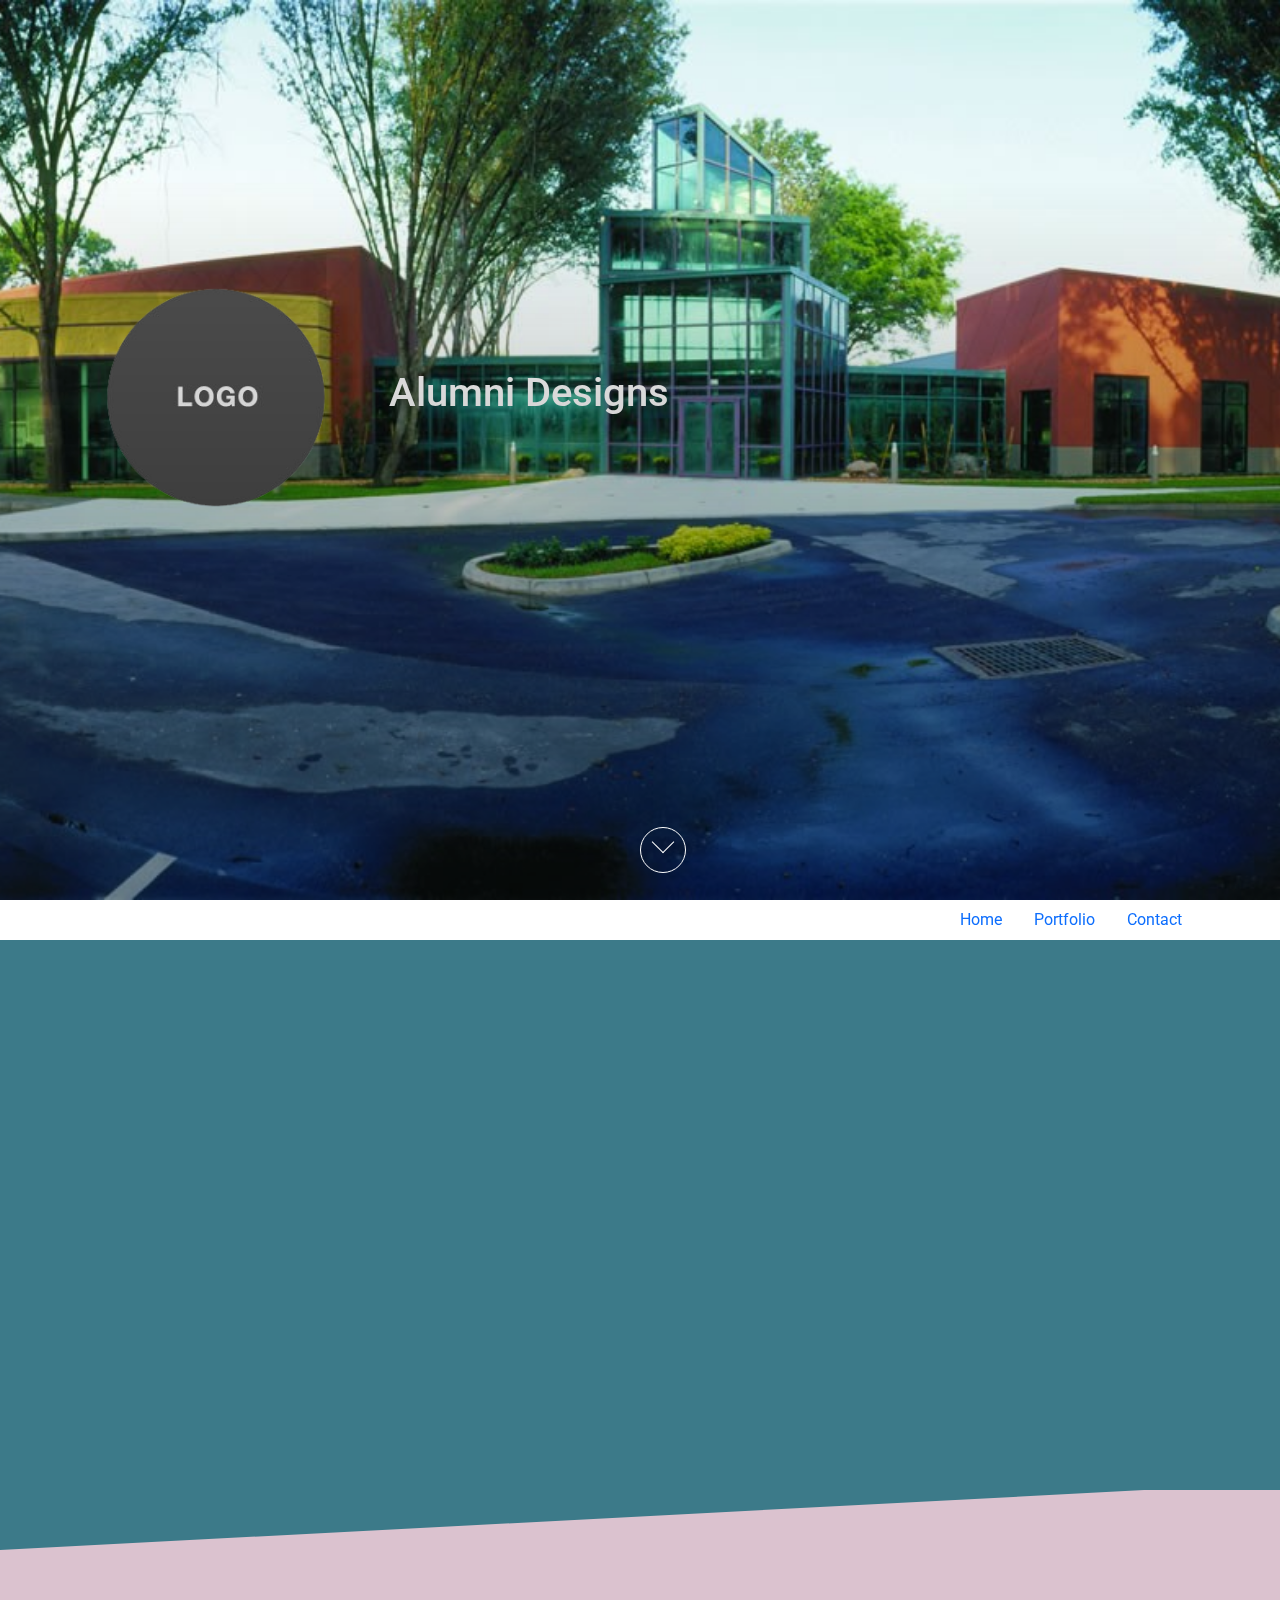
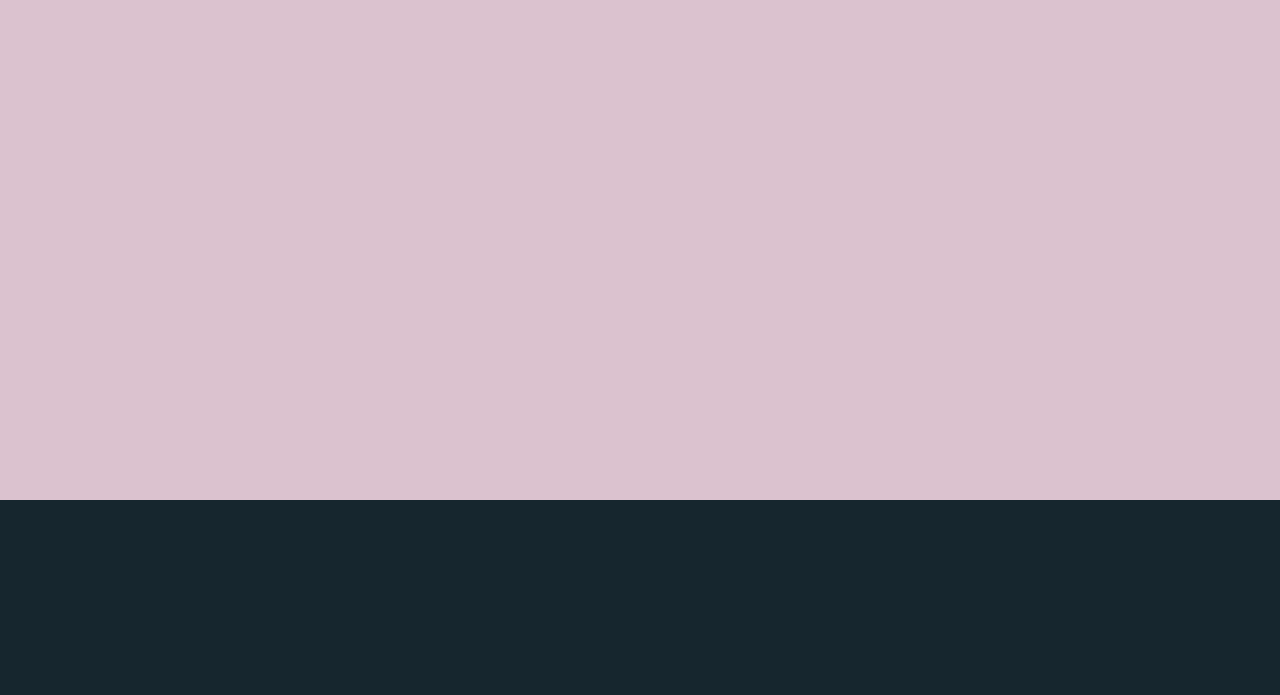
==== index.html @ c7a6246a "landing page image commit" ====
<!DOCTYPE html>
<html lang="en" dir="ltr">
  <head>
    <meta charset="utf-8">
    <meta name="viewport" content="width=device-width, initial-scale=1.0">
    <title>Alumni Designs</title>
    <!--Bootstrap-->
    <link rel="stylesheet" href="myassets/bootstrap/css/bootstrap.css">
    <script src="myassets/bootstrap/js/bootstrap.js" type="text/javascript"></script>
    <!--AOSJS-->
    <link rel="stylesheet" href="myassets/aos-master/dist/aos.css">
    <script type="text/javascript" src="myassets/aos-master/dist/aos.js"></script>
    <!--Font Awesome CDN-->
    <link rel="stylesheet" href="https://cdnjs.cloudflare.com/ajax/libs/font-awesome/5.15.4/css/all.min.css">
    <!--Jquery-->
    <script type="text/javascript" src="myassets/js/jquery-3.6.0.js"></script>
    <!--Roboto Font (Google)-->
    <link rel="preconnect" href="https://fonts.googleapis.com">
    <link rel="preconnect" href="https://fonts.gstatic.com" crossorigin>
    <link href="https://fonts.googleapis.com/css2?family=Roboto&display=swap" rel="stylesheet">
    <!--Personal Stylesheet-->
    <link rel="stylesheet" href="myassets/css/alum.css">
  </head>
  <body>

    <!--landingPage Top Section-->
    <section id="topsec" class="scrolldemo">
      <div data-aos="zoom-in-right" id="top-title" class="row align-items-center justify-items-center">
        <img class="col-sm-6" src="myassets/media/placeholder1.png" alt="">
        <h1 class="col-sm-6">Alumni Designs</h1>
      </div>
        <a id="scrollbtn1" href="#topnavbar"><!--<span class="far fa-arrow-alt-circle-down fa-2x"></span>--><span></span></a>
    </section>
    <!--landingPage Top Section END-->

    <div id="topnavbarcontainer" class="container">
      <!--Top Level Navigation-->
      <nav id="topnavbar" class="nav justify-content-end">
        <a class="nav-link" href="#">Home</a>
        <a class="nav-link" href="#">Portfolio</a>
        <a class="nav-link" href="#">Contact</a>
      </nav>
    </div>


    <!--Slanted Sections-->
    <div id="slantseccontainer" class="container-fluid">


        <section id="slantedsec1" class="row gx-0 align-items-center">
            <div data-aos="fade-in-right" id="aboutcol1" class="col-sm-7 p-4">
              <p>INSERT ABOUT ME POST CONTENT HERE Lorem ipsum dolor sit amet, consectetur adipisicing elit, sed do eiusmod tempor incididunt ut labore et dolore magna aliqua. Ut enim ad minim veniam, quis nostrud exercitation ullamco laboris nisi ut aliquip ex ea commodo consequat. Duis aute irure dolor in reprehenderit in voluptate velit esse cillum dolore eu fugiat nulla pariatur. Excepteur sint occaecat cupidatat non proident, sunt in culpa qui officia deserunt mollit anim id est laborum.</p>
              <div data-aos-duration="1500" data-aos="fade-in-right" class="accentlineleft"></div>
            </div>
            <div class="vl col-sm-1"></div>
            <div data-aos="fade-in-right" id="aboutcol2" class="col-sm-4">
              <h1>About Me</h1>
              <small>Insert about post title hook here</small>
              <div data-aos-duration="1500" data-aos="zoom-in" class="accentlinecenter"></div>
            </div>
        </section>

        <section id="slantedsec2" class="row g-0 align-items-center">
          <div data-aos="fade-in-right" id="skillscol1" class="col-sm-4">
            <h1>Skills</h1>
            <!--<span class="fas fa-arrow-alt-from-left"></span>-->
            <small>Place the skills post title hook here</small>
            <div data-aos-duration="1500" data-aos="zoom-in" class="accentlinecenter"></div>
          </div>
          <div data-aos="fade-in-right" id="skillscol2" class="col-sm-8">
            <ul>
              <li>Skill list/bars go here</li>
              <li>Probably through use of a wp plugin</li>
              <li>list item 3</li>
              <li>list item 4</li>
            </ul>
            <div data-aos-duration="1500" data-aos="fade-in-right" class="accentlineleft"></div>
          </div>
        </section>

    </div>


    <!--Vertical Tabs for Skills Area--><!--
    <div class="d-flex align-items-start">
      <div class="nav flex-column nav-pills me-3" id="v-pills-tab" role="tablist" aria-orientation="vertical">
        <button class="nav-link active" id="v-pills-home-tab" data-bs-toggle="pill" data-bs-target="#v-pills-home" type="button" role="tab" aria-controls="v-pills-home" aria-selected="true">Home</button>
        <button class="nav-link" id="v-pills-profile-tab" data-bs-toggle="pill" data-bs-target="#v-pills-profile" type="button" role="tab" aria-controls="v-pills-profile" aria-selected="false">Profile</button>
        <button class="nav-link" id="v-pills-messages-tab" data-bs-toggle="pill" data-bs-target="#v-pills-messages" type="button" role="tab" aria-controls="v-pills-messages" aria-selected="false">Messages</button>
        <button class="nav-link" id="v-pills-settings-tab" data-bs-toggle="pill" data-bs-target="#v-pills-settings" type="button" role="tab" aria-controls="v-pills-settings" aria-selected="false">Settings</button>
      </div>
      <div class="tab-content" id="v-pills-tabContent">
        <div class="tab-pane fade show active" id="v-pills-home" role="tabpanel" aria-labelledby="v-pills-home-tab">...</div>
        <div class="tab-pane fade" id="v-pills-profile" role="tabpanel" aria-labelledby="v-pills-profile-tab">...</div>
        <div class="tab-pane fade" id="v-pills-messages" role="tabpanel" aria-labelledby="v-pills-messages-tab">...</div>
        <div class="tab-pane fade" id="v-pills-settings" role="tabpanel" aria-labelledby="v-pills-settings-tab">...</div>
      </div>
    </div>-->














    <footer class="container-fluid">
      <div class="container">
        <div class="row">
            <div data-aos="flip-down" class="col-sm-3 mt-3">
              <div class="card">
                <div class="card-header">Tester</div>
                <div class="card-body">
                  <ul>
                    <li>hello</li>
                    <li>test</li>
                    <li>tester</li>
                  </ul>
                </div>
              </div>
            </div>
            <div class="col-sm-3 mt-3">
              <div data-aos="flip-up" class="card">
                <div class="card-header">Tester</div>
                <div class="card-body">
                  <ul>
                    <li>hello</li>
                    <li>test</li>
                    <li>tester</li>
                  </ul>
                </div>
              </div>
            </div>
            <div class="col-sm-3 mt-3">
              <div data-aos="flip-down" class="card">
                <div class="card-header">Tester</div>
                <div class="card-body">
                  <ul>
                    <li>hello</li>
                    <li>test</li>
                    <li>tester</li>
                  </ul>
                </div>
              </div>
            </div>
            <div class="col-sm-3 mt-3 mb-3">
              <div data-aos="flip-up" class="card">
                <div class="card-header">Tester</div>
                <div class="card-body">
                  <ul>
                    <li>hello</li>
                    <li>test</li>
                    <li>tester</li>
                  </ul>
                </div>
              </div>
            </div>
        </div>
      </div>
    </footer>


    <script type="text/javascript" src="myassets/js/alum.js"></script>
  </body>
</html>
---- myassets/css/alum.css ----
/*************************************************
*****************general css**********************
*************************************************/
@import url('https://fonts.googleapis.com/css2?family=Roboto&display=swap');

*{
  margin: 0;
  padding: 0;
}

html, body{
  margin: 0;
  height: 100%;
  min-width: 100%;
  font-family: 'Roboto', sans-serif;
}



/*************************************************
***************Top Landing Section css************
*************************************************/
#topsec{
  position: relative;
  width: 100vw;
  height: 100vh;
  background-image: url("../media/firstlandingbanner1.jpg");
  background-position: center;
  background-size: cover;
  background-repeat: no-repeat;
  background-color: #760355;
  color: #FFF;
}

#topsec::after{
  position: absolute;
  bottom: 0;
  left: 0;
  content: '';
  width: 100%;
  height: 80%;
  background: -webkit-linear-gradient(top,rgba(0,0,0,0) 0,rgba(0,0,0,.4) 80%,rgba(0,0,0,.4) 100%);
  background: linear-gradient(to bottom,rgba(0,0,0,0) 0,rgba(0,0,0,.4) 80%,rgba(0,0,0,.4) 100%);
}

#topnavbarcontainer{
  position: relative;
}

#topnavbar{
  /*position: absolute;
  bottom: 0;
  right: 0;*/
  position: sticky;
  position: -webkit-sticky; /* Safari */
  top: 0;
}

/*#topsec a span{
  position: absolute;
  bottom: 5%;
  left: 50%;
  color: lime;
}*/

#topsec a span{
  position: absolute;
  bottom: 3%;
  left: 50%;
  width: 46px;
  height: 46px;
  z-index: 2;
  /*margin-left: -23px;*/
  border: 1px solid #fff;
  border-radius: 100%;
  box-sizing: border-box;
}

#topsec a span::after{
  position: absolute;
  bottom: 50%;
  left: 50%;
  content: '';
  width: 16px;
  height: 16px;
  z-index: 2;
  margin: -12px 0 0 -8px;
  border-left: 1px solid #fff;
  border-bottom: 1px solid #fff;
  -webkit-transform: rotate(-45deg);
  transform: rotate(-45deg);
  box-sizing: border-box;
}

#top-title{
  position: absolute;
  top: 30%;
  left: 5%;
}

/*#topsecnav a span:hover{
  cursor: pointer;
}*/



/*************************************************
************Slanted Section 1 Homepage************
*************************************************/

.accentlinecenter{
  width: 30px;
  height: 2px;
  background-color: #fff;
  margin-left: auto;
  margin-right: auto;
  margin-top: 5px;
  border-radius: 20px;
}

.accentlineleft{
  width: 120px;
  height: 2px;
  background-color: #fff;
  margin-right: auto;
  margin-top: 5px;
  border-radius: 20px;
}

#slantseccontainer{
  padding: 0px;
}

#slantedsec1{
      position: relative;
      width: 100%;
      height: 550px;
      background-color: #3C7A89;
      /*background: #9FA2B2;*/
      box-sizing: border-box;
      padding: 30px;
      color: #fff;
      margin-bottom: 60px;
}

#slantedsec1::after{
      position: absolute;
      width: 100%;
      height: 100%;
      content: '';
      background: inherit;
      z-index: -1;
      top: 0;
      right: 0;
      bottom: 0;
      left: 0;
      transform-origin: top right;
      transform: skewY(-3deg);
}

#aboutcol2{
  text-align: center;
}


/*
#skillscol1::after{
  position: absolute;
  z-index: 2;
  background-color: #fff;
  min-height: 80%;
  width: 3px;
  content: '';
}*/

.vl{
  border-right: 2px solid #fff;
}

/*************************************************
************Slanted Section 2 Homepage************
*************************************************/

#slantedsec2{
      position: relative;
      width: 100%;
      height: 550px;
      background: #DBC2CF;
      box-sizing: border-box;
      padding: 30px;
      color: #fff;
      /*margin-bottom: 100px;*/
}

#slantedsec2::before{
      position: absolute;
      width: 100%;
      height: 100%;
      content: '';
      background: inherit;
      z-index: -1;
      top: 0;
      right: 0;
      bottom: 0;
      left: 0;
      transform-origin: bottom left;
      transform: skewY(-3deg);
}

#skillscol1{
  text-align: center;
}




/*************************************************
***************FOOTER STYLINGS********************
*************************************************/

footer{
  width: 100%;
  height: auto;
  background-color: #16262e;
}
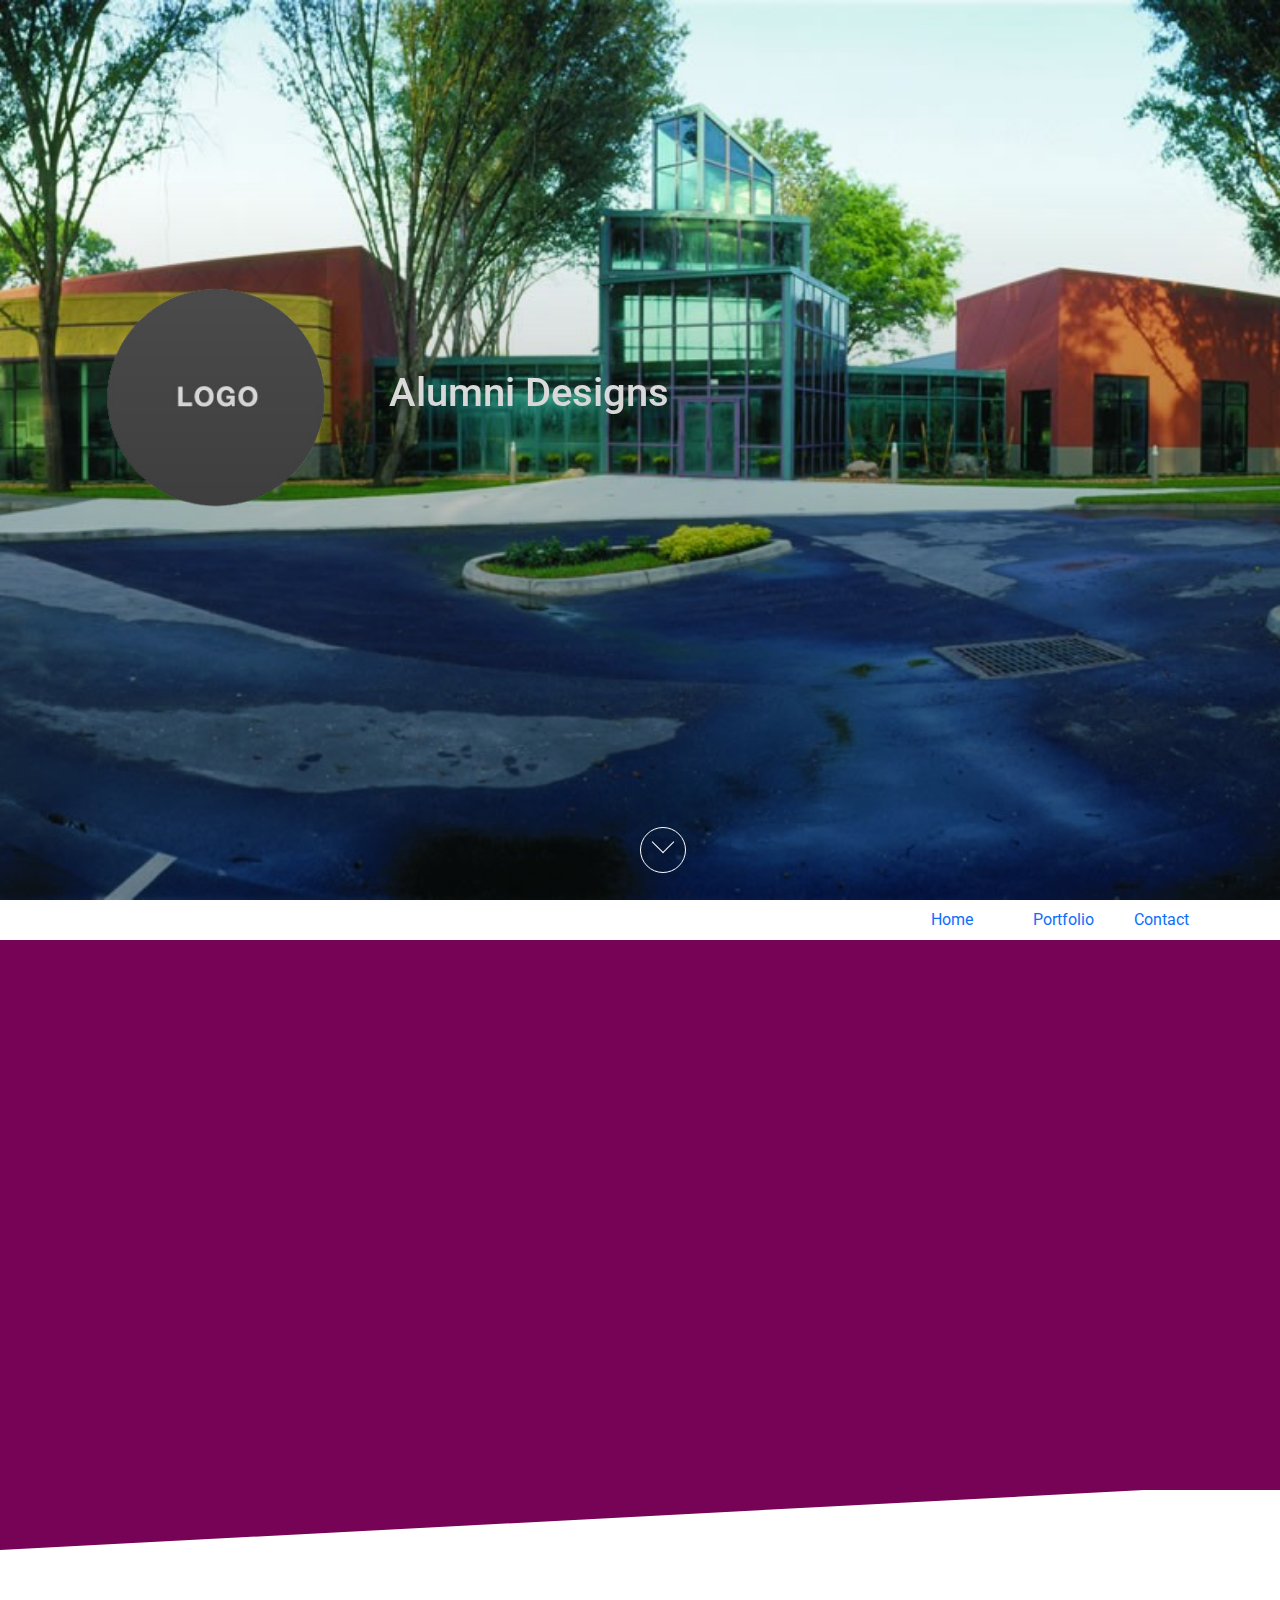
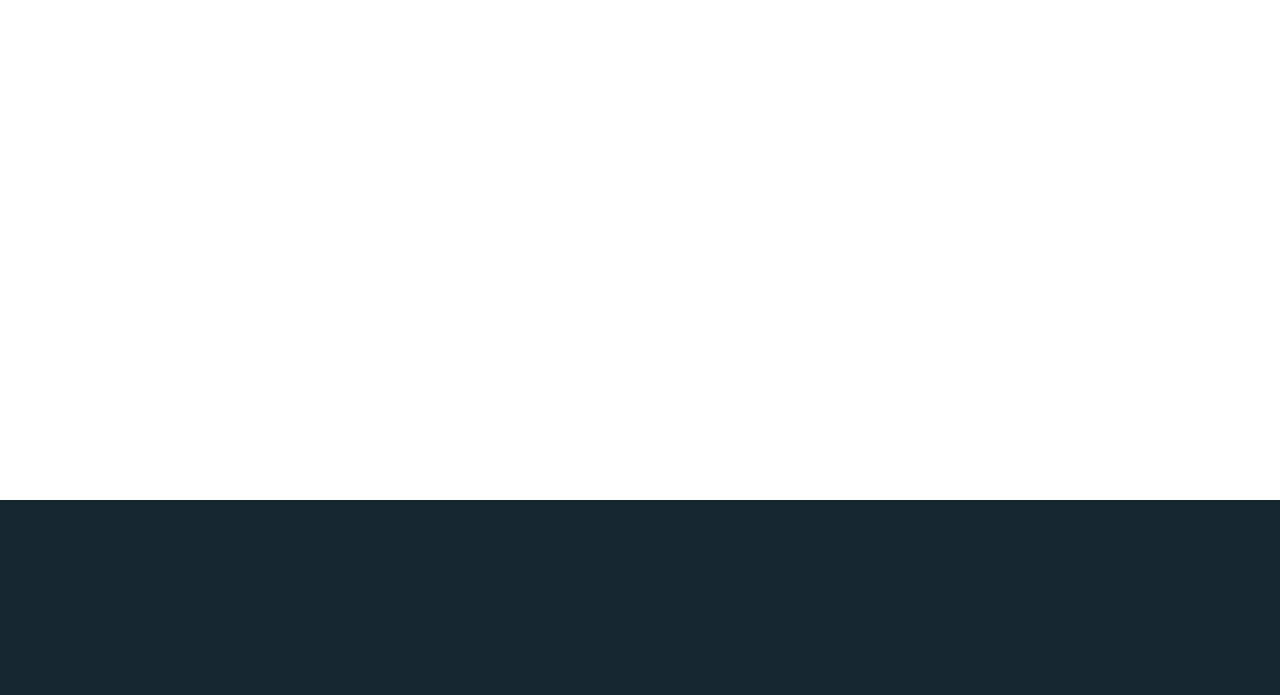
==== commit 4e81fde3: "accent line fixes commit" ====
--- a/index.html
+++ b/index.html
@@ -23,6 +23,8 @@
   </head>
   <body>
 
+    <!--homepagesection start-->
+    <section id="homepage">
     <!--landingPage Top Section-->
     <section id="topsec" class="scrolldemo">
       <div data-aos="zoom-in-right" id="top-title" class="row align-items-center justify-items-center">
@@ -33,12 +35,12 @@
     </section>
     <!--landingPage Top Section END-->
 
-    <div id="topnavbarcontainer" class="container">
+    <div id="topnavbarcontainer" class="container-fluid">
       <!--Top Level Navigation-->
-      <nav id="topnavbar" class="nav justify-content-end">
-        <a class="nav-link" href="#">Home</a>
-        <a class="nav-link" href="#">Portfolio</a>
-        <a class="nav-link" href="#">Contact</a>
+      <nav id="topnavbar" class="nav justify-content-end row me-md-5">
+        <a class="nav-link col-1" href="#">Home</a>
+        <a class="nav-link col-1" href="#">Portfolio</a>
+        <a class="nav-link col-1" href="#">Contact</a>
       </nav>
     </div>
 
@@ -50,7 +52,7 @@
         <section id="slantedsec1" class="row gx-0 align-items-center">
             <div data-aos="fade-in-right" id="aboutcol1" class="col-sm-7 p-4">
               <p>INSERT ABOUT ME POST CONTENT HERE Lorem ipsum dolor sit amet, consectetur adipisicing elit, sed do eiusmod tempor incididunt ut labore et dolore magna aliqua. Ut enim ad minim veniam, quis nostrud exercitation ullamco laboris nisi ut aliquip ex ea commodo consequat. Duis aute irure dolor in reprehenderit in voluptate velit esse cillum dolore eu fugiat nulla pariatur. Excepteur sint occaecat cupidatat non proident, sunt in culpa qui officia deserunt mollit anim id est laborum.</p>
-              <div data-aos-duration="1500" data-aos="fade-in-right" class="accentlineleft"></div>
+              <div data-aos-duration="1500" data-aos="fade-right" class="accentlineleft"></div>
             </div>
             <div class="vl col-sm-1"></div>
             <div data-aos="fade-in-right" id="aboutcol2" class="col-sm-4">
@@ -65,7 +67,7 @@
             <h1>Skills</h1>
             <!--<span class="fas fa-arrow-alt-from-left"></span>-->
             <small>Place the skills post title hook here</small>
-            <div data-aos-duration="1500" data-aos="zoom-in" class="accentlinecenter"></div>
+            <div data-aos-duration="2000" data-aos="zoom-in" class="accentlinecenterdark"></div>
           </div>
           <div data-aos="fade-in-right" id="skillscol2" class="col-sm-8">
             <ul>
@@ -74,12 +76,13 @@
               <li>list item 3</li>
               <li>list item 4</li>
             </ul>
-            <div data-aos-duration="1500" data-aos="fade-in-right" class="accentlineleft"></div>
+            <div data-aos-duration="2000" data-aos="fade-right" class="accentlineleftdark"></div>
           </div>
         </section>
 
     </div>
 
+    </section><!--homepagesection END-->
 
     <!--Vertical Tabs for Skills Area--><!--
     <div class="d-flex align-items-start">
--- a/myassets/css/alum.css
+++ b/myassets/css/alum.css
@@ -15,7 +15,11 @@
   font-family: 'Roboto', sans-serif;
 }
 
-
+#homepage{
+  position: relative;
+  width: 100%;
+  height: auto;
+}
 
 /*************************************************
 ***************Top Landing Section css************
@@ -28,7 +32,7 @@
   background-position: center;
   background-size: cover;
   background-repeat: no-repeat;
-  background-color: #760355;
+  background-color: #3C7A89;
   color: #FFF;
 }
 
@@ -44,16 +48,22 @@
 }
 
 #topnavbarcontainer{
-  position: relative;
+  position: sticky;
+  z-index: 3;
+  top: 0;
+  background-color: #fff;
+
 }
 
 #topnavbar{
   /*position: absolute;
   bottom: 0;
   right: 0;*/
-  position: sticky;
+  /*position: sticky;
   position: -webkit-sticky; /* Safari */
-  top: 0;
+  /*top: 0;
+  z-index: 3;*/
+  
 }
 
 /*#topsec a span{
@@ -127,6 +137,25 @@
   border-radius: 20px;
 }
 
+.accentlinecenterdark{
+  width: 30px;
+  height: 2px;
+  background-color: #16262e;
+  margin-left: auto;
+  margin-right: auto;
+  margin-top: 5px;
+  border-radius: 20px;
+}
+
+.accentlineleftdark{
+  width: 120px;
+  height: 2px;
+  background-color: #16262e;
+  margin-right: auto;
+  margin-top: 5px;
+  border-radius: 20px;
+}
+
 #slantseccontainer{
   padding: 0px;
 }
@@ -135,7 +164,7 @@
       position: relative;
       width: 100%;
       height: 550px;
-      background-color: #3C7A89;
+      background-color: #760355;
       /*background: #9FA2B2;*/
       box-sizing: border-box;
       padding: 30px;
@@ -185,10 +214,10 @@
       position: relative;
       width: 100%;
       height: 550px;
-      background: #DBC2CF;
+      background: #fff;
       box-sizing: border-box;
       padding: 30px;
-      color: #fff;
+      color: #16262e;
       /*margin-bottom: 100px;*/
 }
 
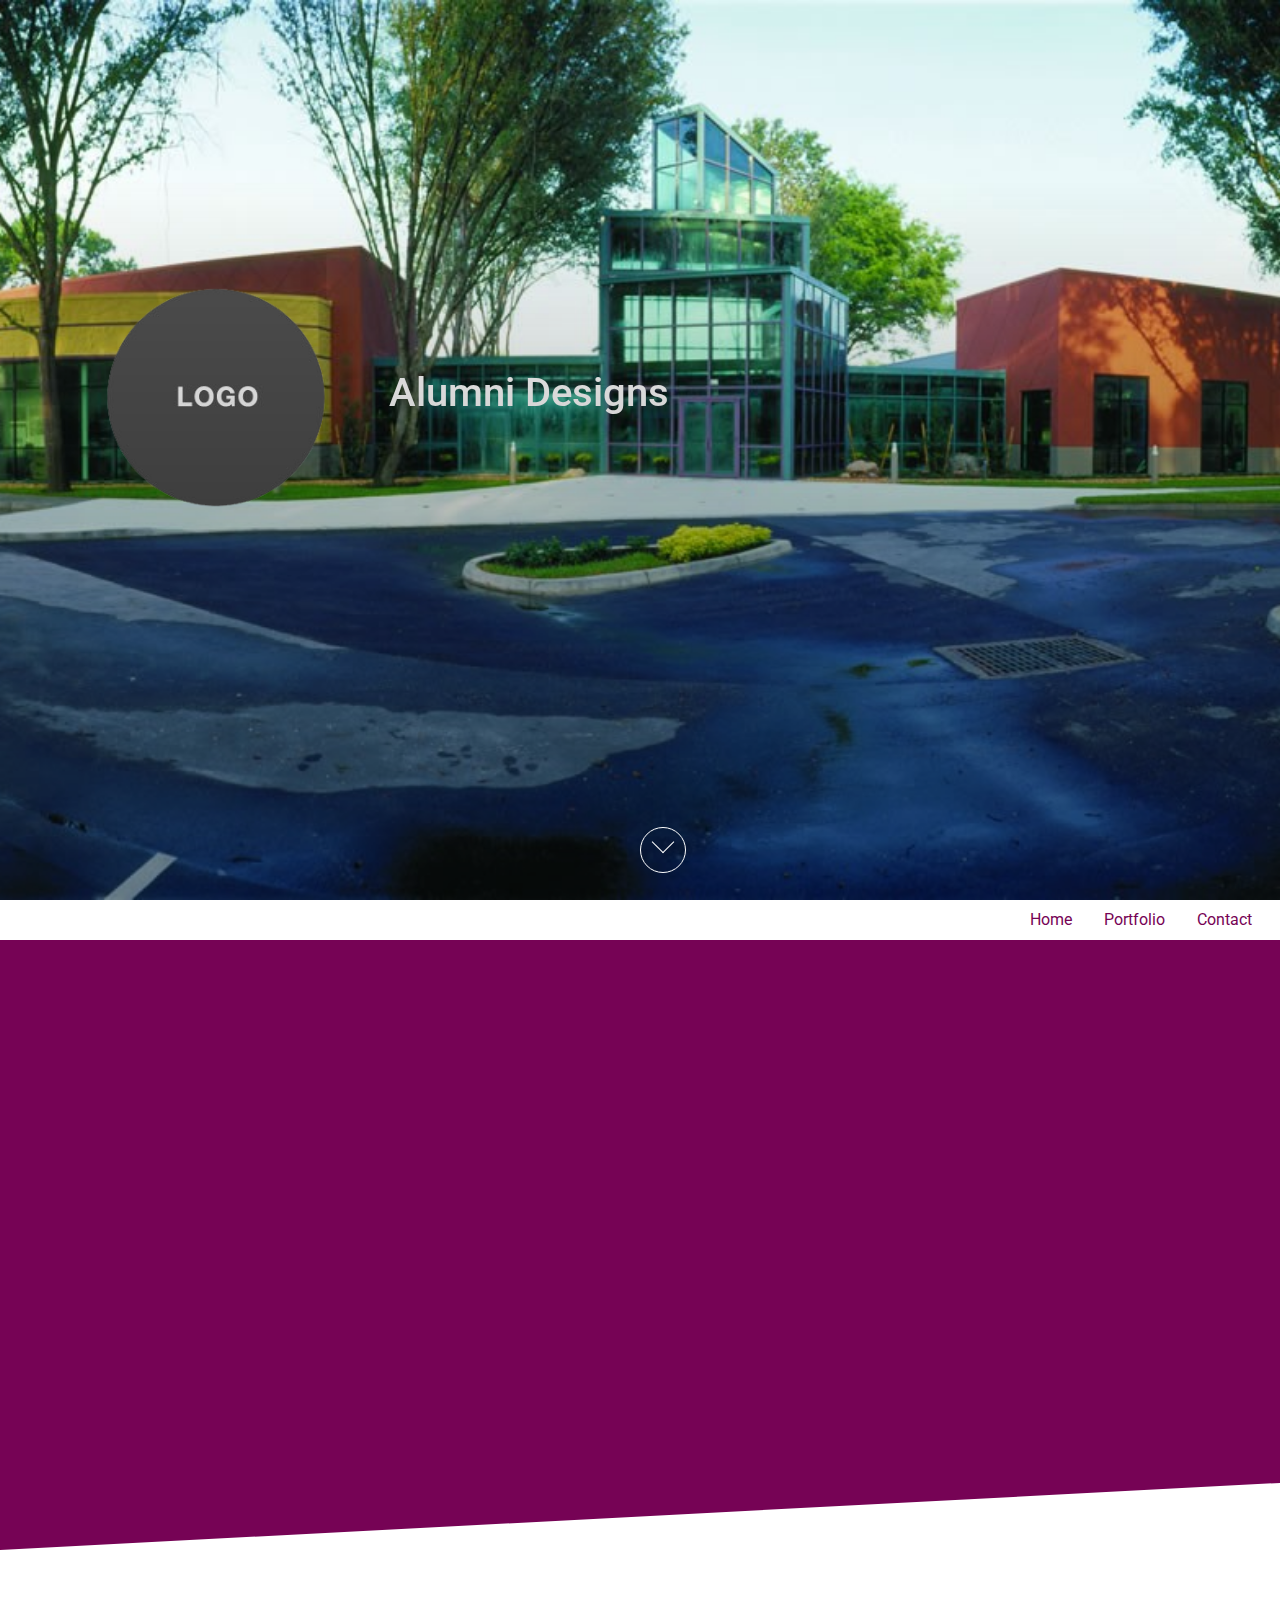
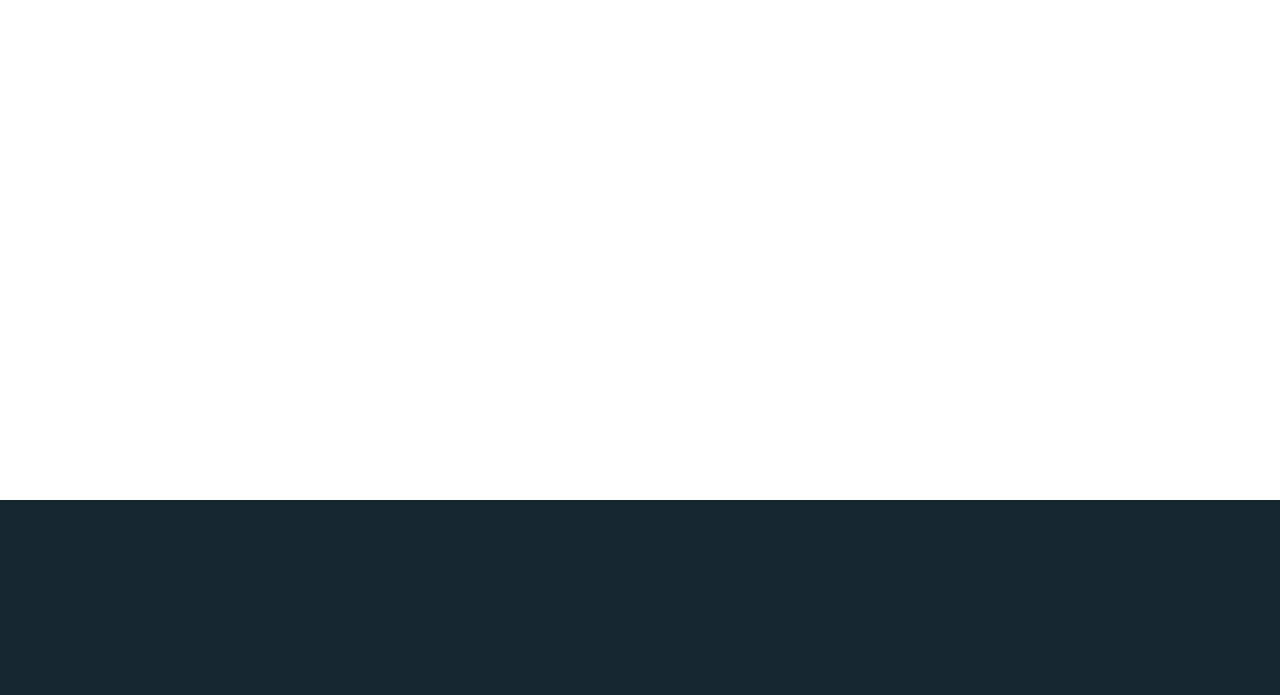
==== commit 13759fc7: "responsive navbar commit + slantsec fix" ====
--- a/index.html
+++ b/index.html
@@ -35,15 +35,17 @@
     </section>
     <!--landingPage Top Section END-->
 
+    <!--Top Level Navigation-->
     <div id="topnavbarcontainer" class="container-fluid">
-      <!--Top Level Navigation-->
-      <nav id="topnavbar" class="nav justify-content-end row me-md-5">
-        <a class="nav-link col-1" href="#">Home</a>
-        <a class="nav-link col-1" href="#">Portfolio</a>
-        <a class="nav-link col-1" href="#">Contact</a>
+      <nav id="topnavbar" class="nav topnav justify-content-end">
+        <a id="home-link" class="nav-link navchild childclear" href="#">Home</a>
+        <a id="portfolio-link" class="nav-link navchild childclear" href="#">Portfolio</a>
+        <a id="contact-link" class="nav-link navchild childclear" href="#">Contact</a>
+        <a class="nav-link icon" href="javascript:void(0);">
+            <i class="fas fa-bars"></i>
+        </a>
       </nav>
     </div>
-
 
     <!--Slanted Sections-->
     <div id="slantseccontainer" class="container-fluid">
--- a/myassets/css/alum.css
+++ b/myassets/css/alum.css
@@ -46,32 +46,6 @@
   background: -webkit-linear-gradient(top,rgba(0,0,0,0) 0,rgba(0,0,0,.4) 80%,rgba(0,0,0,.4) 100%);
   background: linear-gradient(to bottom,rgba(0,0,0,0) 0,rgba(0,0,0,.4) 80%,rgba(0,0,0,.4) 100%);
 }
-
-#topnavbarcontainer{
-  position: sticky;
-  z-index: 3;
-  top: 0;
-  background-color: #fff;
-
-}
-
-#topnavbar{
-  /*position: absolute;
-  bottom: 0;
-  right: 0;*/
-  /*position: sticky;
-  position: -webkit-sticky; /* Safari */
-  /*top: 0;
-  z-index: 3;*/
-  
-}
-
-/*#topsec a span{
-  position: absolute;
-  bottom: 5%;
-  left: 50%;
-  color: lime;
-}*/
 
 #topsec a span{
   position: absolute;
@@ -108,9 +82,68 @@
   left: 5%;
 }
 
+/*************************************************
+***************Top Nav Bar Stylings***************
+*************************************************/
+
+#topnavbarcontainer{
+  position: sticky;
+  z-index: 3;
+  top: 0;
+  background-color: #fff;
+
+}
+
+#topnavbar{
+  /*position: absolute;
+  bottom: 0;
+  right: 0;*/
+  /*position: sticky;
+  position: -webkit-sticky; /* Safari */
+  /*top: 0;
+  z-index: 3;*/
+  display: flex;
+
+}
+
+#topnavbar a{
+  color: #760355;
+}
+
+#topnavbar a:hover{
+  color: #fff;
+  background-color: #760355;
+}
+
+#topnavbar .icon{
+  display: none;
+}
+
+/*#topsec a span{
+  position: absolute;
+  bottom: 5%;
+  left: 50%;
+  color: lime;
+}*/
+
 /*#topsecnav a span:hover{
   cursor: pointer;
 }*/
+
+@media screen and (max-width: 600px){
+  a.childclear{
+    display: none;
+  }
+
+  #topnavbar a.icon{
+    display: block;
+    margin-left: auto;
+  }
+
+  .responsive{
+    flex-direction: column;
+  }
+}
 
 
 
@@ -227,7 +260,7 @@
       height: 100%;
       content: '';
       background: inherit;
-      z-index: -1;
+      z-index: 0.5;
       top: 0;
       right: 0;
       bottom: 0;
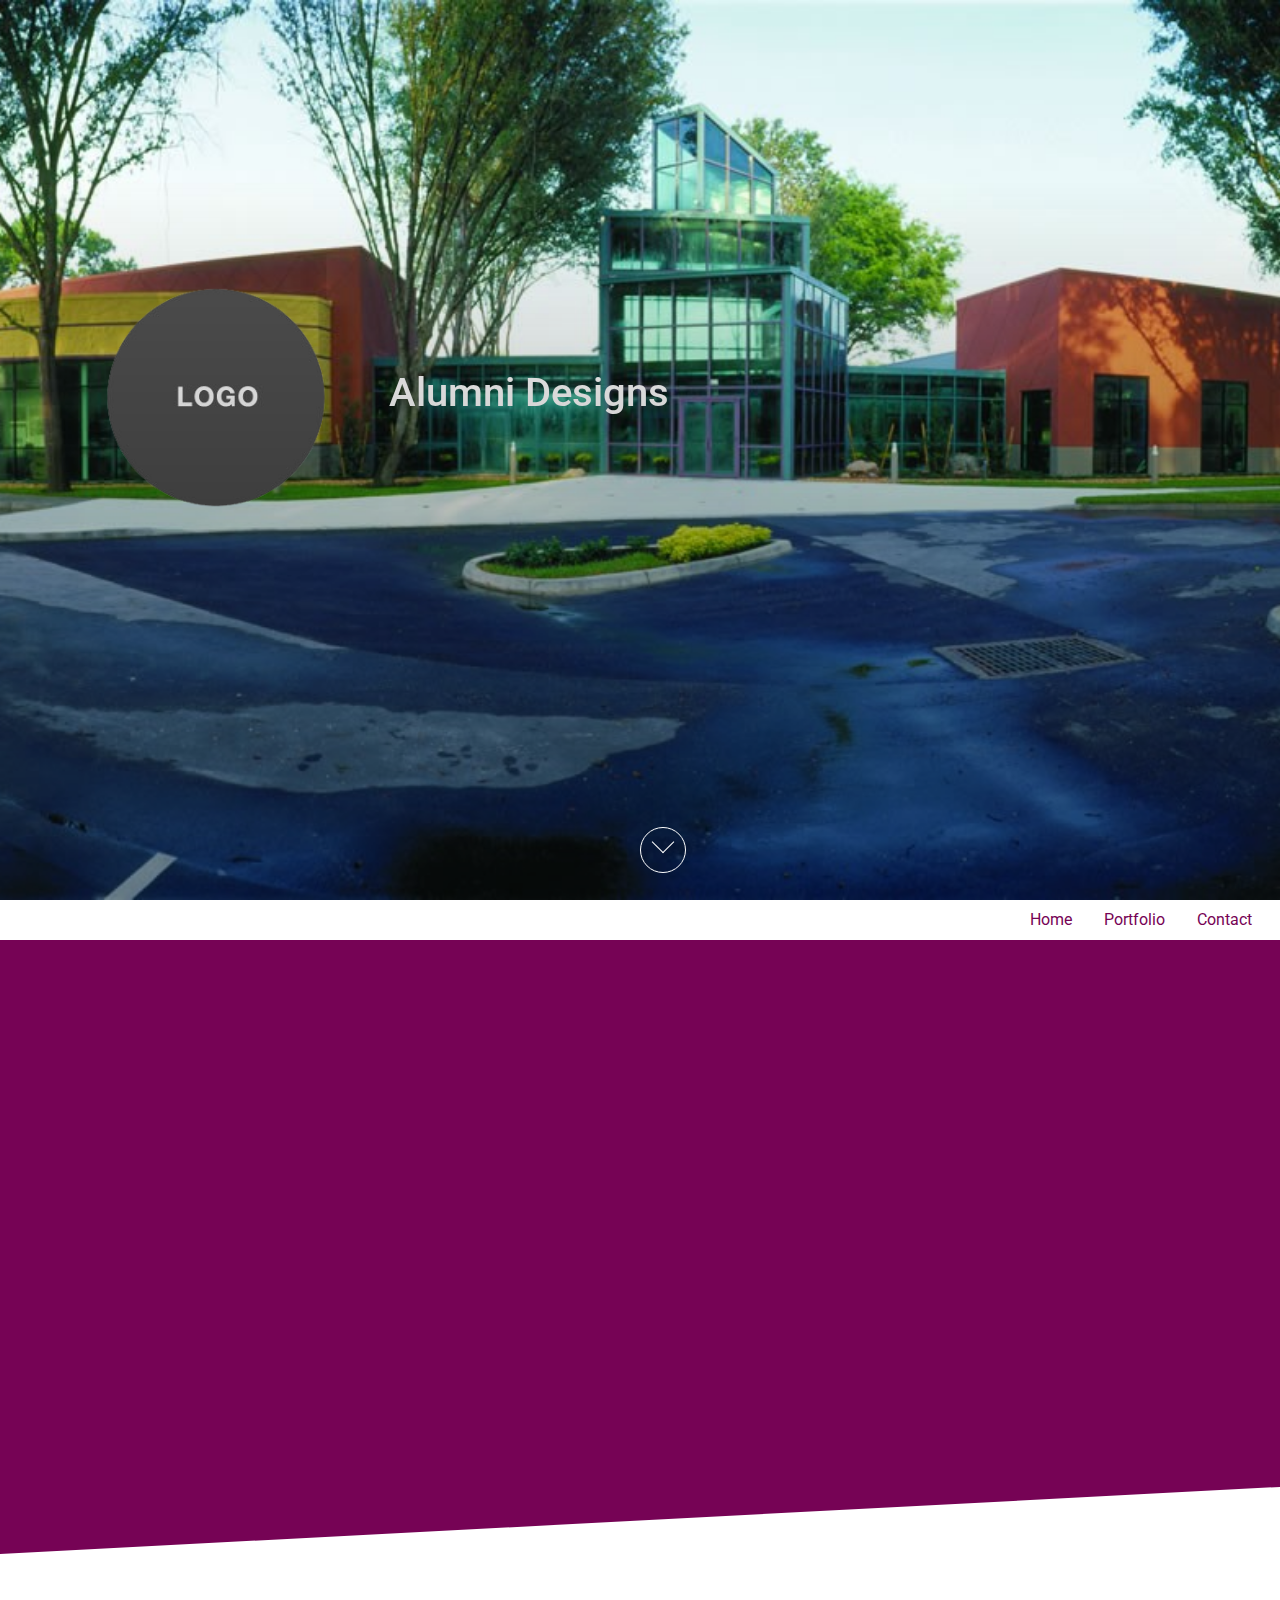
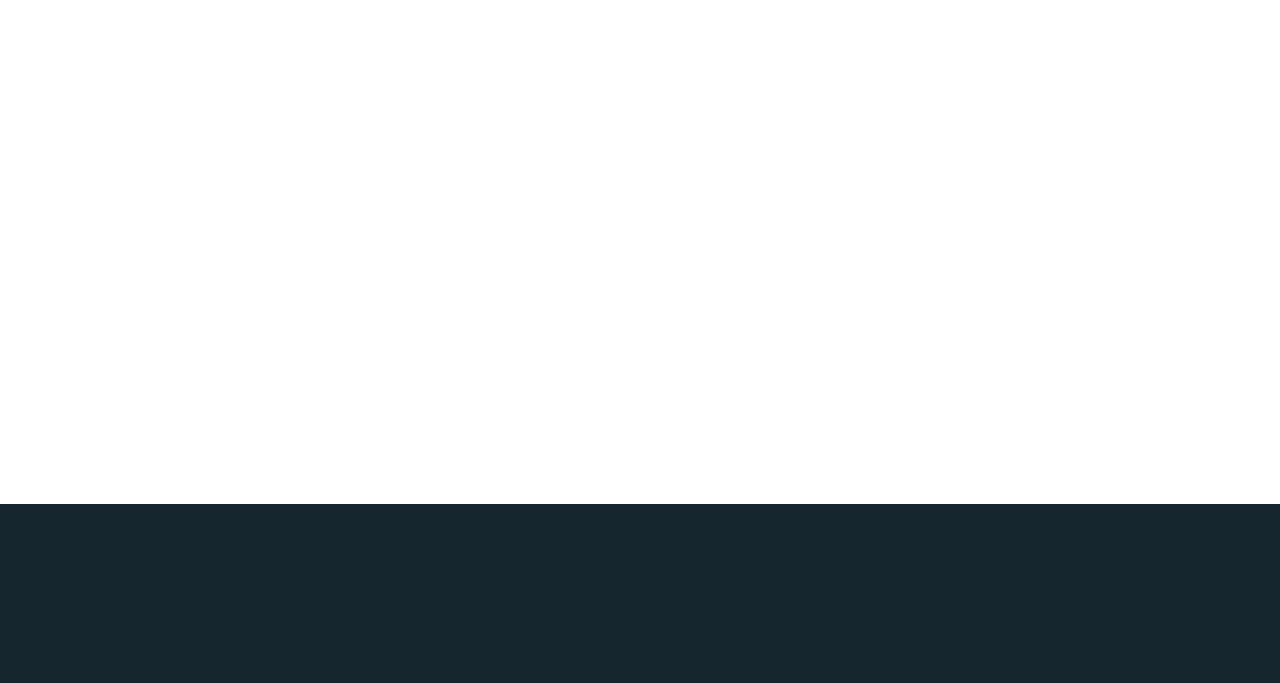
==== commit 615ed8da: "footer fixes + page template updates commit" ====
--- a/index.html
+++ b/index.html
@@ -38,9 +38,9 @@
     <!--Top Level Navigation-->
     <div id="topnavbarcontainer" class="container-fluid">
       <nav id="topnavbar" class="nav topnav justify-content-end">
-        <a id="home-link" class="nav-link navchild childclear" href="#">Home</a>
-        <a id="portfolio-link" class="nav-link navchild childclear" href="#">Portfolio</a>
-        <a id="contact-link" class="nav-link navchild childclear" href="#">Contact</a>
+        <a id="home-link" class="nav-link navchild childclear" href="index.html">Home</a>
+        <a id="portfolio-link" class="nav-link navchild childclear" href="page.html">Portfolio</a>
+        <a id="contact-link" class="nav-link navchild childclear" href="page.html">Contact</a>
         <a class="nav-link icon" href="javascript:void(0);">
             <i class="fas fa-bars"></i>
         </a>
@@ -84,7 +84,7 @@
 
     </div>
 
-    </section><!--homepagesection END-->
+  
 
     <!--Vertical Tabs for Skills Area--><!--
     <div class="d-flex align-items-start">
@@ -117,51 +117,29 @@
 
     <footer class="container-fluid">
       <div class="container">
-        <div class="row">
-            <div data-aos="flip-down" class="col-sm-3 mt-3">
+        <div class="row justify-content-center">
+            <div data-aos="flip-down" class="col-sm-5 mt-3">
               <div class="card">
-                <div class="card-header">Tester</div>
+                <div class="card-header">See My Work!</div>
                 <div class="card-body">
-                  <ul>
-                    <li>hello</li>
-                    <li>test</li>
-                    <li>tester</li>
-                  </ul>
+                  <nav>
+                    <ul>
+                      <li><a href="index.html">Home</a></li>
+                      <li><a href="page.html">Portfolio</a></li>
+                      <li><a href="page.html">Contact</a></li>
+                    </ul>
+                  </nav>
                 </div>
               </div>
             </div>
-            <div class="col-sm-3 mt-3">
+            <div class="col-sm-5 mt-3">
               <div data-aos="flip-up" class="card">
-                <div class="card-header">Tester</div>
+                <div class="card-header">Social Media</div>
                 <div class="card-body">
                   <ul>
-                    <li>hello</li>
-                    <li>test</li>
-                    <li>tester</li>
-                  </ul>
-                </div>
-              </div>
-            </div>
-            <div class="col-sm-3 mt-3">
-              <div data-aos="flip-down" class="card">
-                <div class="card-header">Tester</div>
-                <div class="card-body">
-                  <ul>
-                    <li>hello</li>
-                    <li>test</li>
-                    <li>tester</li>
-                  </ul>
-                </div>
-              </div>
-            </div>
-            <div class="col-sm-3 mt-3 mb-3">
-              <div data-aos="flip-up" class="card">
-                <div class="card-header">Tester</div>
-                <div class="card-body">
-                  <ul>
-                    <li>hello</li>
-                    <li>test</li>
-                    <li>tester</li>
+                    <li><a href="https://twitter.com"><i class="fab fa-twitter"></i> Twitter</a></li>
+                    <li><a href="https://www.facebook.com"><i class="fab fa-facebook"></i> Facebook</a></li>
+                    <li><a href="https://github.com"><i class="fab fa-github"></i> Github</a></li>
                   </ul>
                 </div>
               </div>
@@ -170,6 +148,7 @@
       </div>
     </footer>
 
+  </section><!--homepagesection END-->
 
     <script type="text/javascript" src="myassets/js/alum.js"></script>
   </body>
--- a/myassets/css/alum.css
+++ b/myassets/css/alum.css
@@ -18,6 +18,15 @@
 #homepage{
   position: relative;
   width: 100%;
+  /*max-width: 100vw;*/
+  height: auto;
+  /*overflow: hidden;*/
+
+}
+
+#nonhomepage{
+  position: relative;
+  width: 100%;
   height: auto;
 }
 
@@ -28,12 +37,14 @@
   position: relative;
   width: 100vw;
   height: 100vh;
+  max-height: 100vh;
   background-image: url("../media/firstlandingbanner1.jpg");
   background-position: center;
   background-size: cover;
   background-repeat: no-repeat;
   background-color: #3C7A89;
   color: #FFF;
+  overflow: hidden;
 }
 
 #topsec::after{
@@ -45,6 +56,7 @@
   height: 80%;
   background: -webkit-linear-gradient(top,rgba(0,0,0,0) 0,rgba(0,0,0,.4) 80%,rgba(0,0,0,.4) 100%);
   background: linear-gradient(to bottom,rgba(0,0,0,0) 0,rgba(0,0,0,.4) 80%,rgba(0,0,0,.4) 100%);
+  overflow: hidden;
 }
 
 #topsec a span{
@@ -91,8 +103,19 @@
   z-index: 3;
   top: 0;
   background-color: #fff;
-
-}
+  border-bottom: 4px solid #760355;
+}
+
+/*#topnavbarcontainer::after{
+  position: absolute;
+  bottom: 0;
+  left: 0;
+  content: '';
+  width: 100%;
+  height: 20%;
+  background: -webkit-linear-gradient(top,rgba(0,0,0,0) 0,rgba(0,0,0,.2) 60%,rgba(0,0,0,.2) 80%);
+  background: linear-gradient(to bottom,rgba(0,0,0,0) 0,rgba(0,0,0,.2) 60%,rgba(0,0,0,.2) 80%);
+}*/
 
 #topnavbar{
   /*position: absolute;
@@ -284,4 +307,54 @@
   width: 100%;
   height: auto;
   background-color: #16262e;
-}
+  
+}
+
+footer .card-body{
+  text-align: start;
+}
+
+footer .card-header{
+  /*background-color: lightgray;*/
+}
+
+footer .card{
+  color: #fff;
+  background-color: #16262e;
+}
+
+footer ul{
+  list-style: none;
+}
+
+footer a{
+  text-decoration: none;
+  color: #fff;
+  padding: 5px;
+  border-radius: 5px;
+}
+
+footer a:hover{
+  background-color: #fff;
+  color: #760355;
+}
+
+
+
+
+
+
+/*************************************************
+******Non LandingPage Template Page Stylings******
+*************************************************/
+
+.mainarea{
+  /*background-color: #8896ab;*/
+  background-color: #fff;
+  height: 1000px;
+  /*box-sizing: border-box;*/
+  box-shadow: 0px 0px 20px rgba(0, 0, 0, 0.3);
+  margin-top: 20px;
+  margin-bottom: 20px;
+}
+
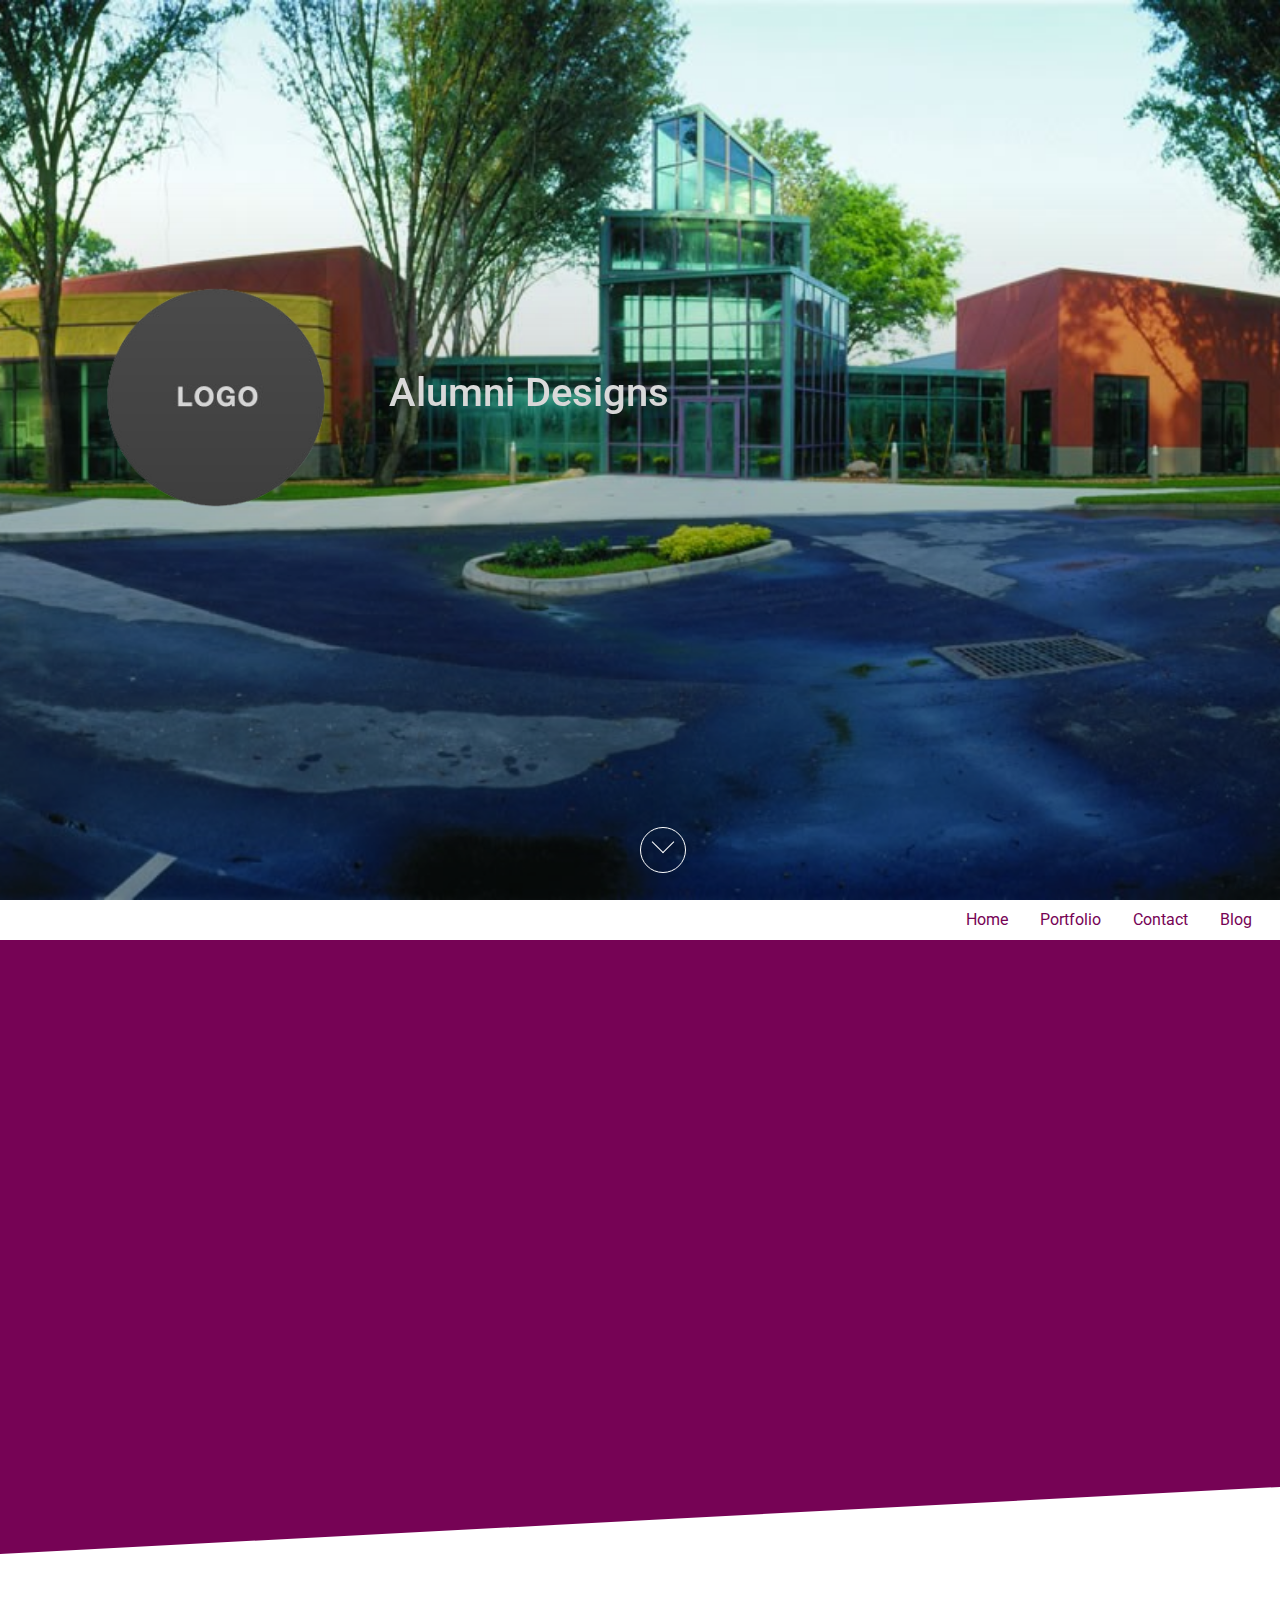
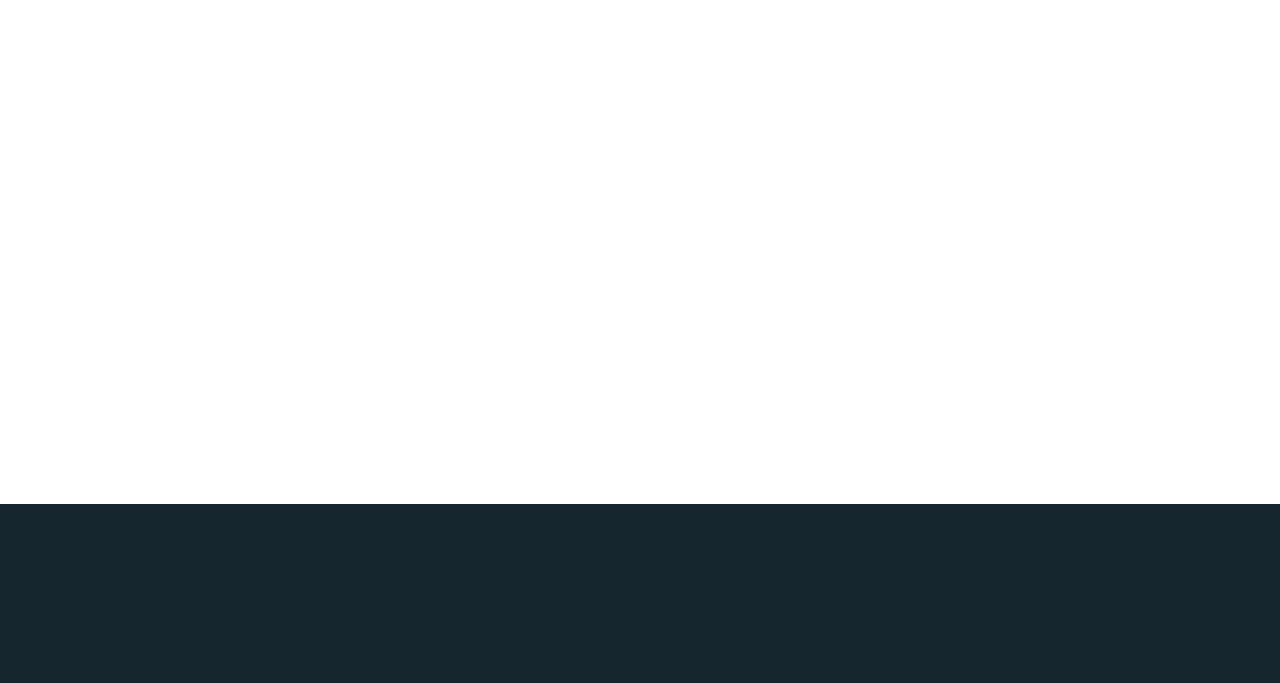
==== commit 8a3d6f6b: "wp-theme  commit" ====
--- a/index.html
+++ b/index.html
@@ -38,9 +38,10 @@
     <!--Top Level Navigation-->
     <div id="topnavbarcontainer" class="container-fluid">
       <nav id="topnavbar" class="nav topnav justify-content-end">
-        <a id="home-link" class="nav-link navchild childclear" href="index.html">Home</a>
-        <a id="portfolio-link" class="nav-link navchild childclear" href="page.html">Portfolio</a>
-        <a id="contact-link" class="nav-link navchild childclear" href="page.html">Contact</a>
+        <a id="home-link" class="nav-link childclear" href="index.html">Home</a>
+        <a id="portfolio-link" class="nav-link childclear" href="page.html">Portfolio</a>
+        <a id="contact-link" class="nav-link childclear" href="page.html">Contact</a>
+        <a id="blog-link" class="nav-link childclear" href="blog.html">Blog</a>
         <a class="nav-link icon" href="javascript:void(0);">
             <i class="fas fa-bars"></i>
         </a>
@@ -51,12 +52,12 @@
     <div id="slantseccontainer" class="container-fluid">
 
 
-        <section id="slantedsec1" class="row gx-0 align-items-center">
+        <section id="slantedsec1" class="row gx-0 align-items-center justify-content-center">
             <div data-aos="fade-in-right" id="aboutcol1" class="col-sm-7 p-4">
               <p>INSERT ABOUT ME POST CONTENT HERE Lorem ipsum dolor sit amet, consectetur adipisicing elit, sed do eiusmod tempor incididunt ut labore et dolore magna aliqua. Ut enim ad minim veniam, quis nostrud exercitation ullamco laboris nisi ut aliquip ex ea commodo consequat. Duis aute irure dolor in reprehenderit in voluptate velit esse cillum dolore eu fugiat nulla pariatur. Excepteur sint occaecat cupidatat non proident, sunt in culpa qui officia deserunt mollit anim id est laborum.</p>
               <div data-aos-duration="1500" data-aos="fade-right" class="accentlineleft"></div>
             </div>
-            <div class="vl col-sm-1"></div>
+            <!--<div class="vl col-sm-1"></div>-->
             <div data-aos="fade-in-right" id="aboutcol2" class="col-sm-4">
               <h1>About Me</h1>
               <small>Insert about post title hook here</small>
@@ -64,14 +65,14 @@
             </div>
         </section>
 
-        <section id="slantedsec2" class="row g-0 align-items-center">
-          <div data-aos="fade-in-right" id="skillscol1" class="col-sm-4">
+        <section id="slantedsec2" class="row g-0 align-items-center justify-content-center">
+          <div data-aos="fade-in-right" id="skillscol1" class="col-sm-5">
             <h1>Skills</h1>
             <!--<span class="fas fa-arrow-alt-from-left"></span>-->
             <small>Place the skills post title hook here</small>
             <div data-aos-duration="2000" data-aos="zoom-in" class="accentlinecenterdark"></div>
           </div>
-          <div data-aos="fade-in-right" id="skillscol2" class="col-sm-8">
+          <div data-aos="fade-in-right" id="skillscol2" class="col-sm-6">
             <ul>
               <li>Skill list/bars go here</li>
               <li>Probably through use of a wp plugin</li>
@@ -82,36 +83,7 @@
           </div>
         </section>
 
-    </div>
-
-  
-
-    <!--Vertical Tabs for Skills Area--><!--
-    <div class="d-flex align-items-start">
-      <div class="nav flex-column nav-pills me-3" id="v-pills-tab" role="tablist" aria-orientation="vertical">
-        <button class="nav-link active" id="v-pills-home-tab" data-bs-toggle="pill" data-bs-target="#v-pills-home" type="button" role="tab" aria-controls="v-pills-home" aria-selected="true">Home</button>
-        <button class="nav-link" id="v-pills-profile-tab" data-bs-toggle="pill" data-bs-target="#v-pills-profile" type="button" role="tab" aria-controls="v-pills-profile" aria-selected="false">Profile</button>
-        <button class="nav-link" id="v-pills-messages-tab" data-bs-toggle="pill" data-bs-target="#v-pills-messages" type="button" role="tab" aria-controls="v-pills-messages" aria-selected="false">Messages</button>
-        <button class="nav-link" id="v-pills-settings-tab" data-bs-toggle="pill" data-bs-target="#v-pills-settings" type="button" role="tab" aria-controls="v-pills-settings" aria-selected="false">Settings</button>
-      </div>
-      <div class="tab-content" id="v-pills-tabContent">
-        <div class="tab-pane fade show active" id="v-pills-home" role="tabpanel" aria-labelledby="v-pills-home-tab">...</div>
-        <div class="tab-pane fade" id="v-pills-profile" role="tabpanel" aria-labelledby="v-pills-profile-tab">...</div>
-        <div class="tab-pane fade" id="v-pills-messages" role="tabpanel" aria-labelledby="v-pills-messages-tab">...</div>
-        <div class="tab-pane fade" id="v-pills-settings" role="tabpanel" aria-labelledby="v-pills-settings-tab">...</div>
-      </div>
-    </div>-->
-
-
-
-
-
-
-
-
-
-
-
+    </div><!--SlantedSecContainersEND-->
 
 
 
--- a/myassets/css/alum.css
+++ b/myassets/css/alum.css
@@ -13,6 +13,7 @@
   height: 100%;
   min-width: 100%;
   font-family: 'Roboto', sans-serif;
+  /*overflow-x: hidden;*/
 }
 
 #homepage{
@@ -20,7 +21,7 @@
   width: 100%;
   /*max-width: 100vw;*/
   height: auto;
-  /*overflow: hidden;*/
+  /*overflow-x: hidden;*/
 
 }
 
@@ -44,7 +45,7 @@
   background-repeat: no-repeat;
   background-color: #3C7A89;
   color: #FFF;
-  overflow: hidden;
+  overflow-x: hidden;
 }
 
 #topsec::after{
@@ -56,7 +57,7 @@
   height: 80%;
   background: -webkit-linear-gradient(top,rgba(0,0,0,0) 0,rgba(0,0,0,.4) 80%,rgba(0,0,0,.4) 100%);
   background: linear-gradient(to bottom,rgba(0,0,0,0) 0,rgba(0,0,0,.4) 80%,rgba(0,0,0,.4) 100%);
-  overflow: hidden;
+
 }
 
 #topsec a span{
@@ -131,11 +132,13 @@
 
 #topnavbar a{
   color: #760355;
+
 }
 
 #topnavbar a:hover{
   color: #fff;
   background-color: #760355;
+
 }
 
 #topnavbar .icon{
@@ -153,11 +156,19 @@
   cursor: pointer;
 }*/
 
+.navchild{
+  border-radius: 5px;
+}
+
 @media screen and (max-width: 600px){
   a.childclear{
     display: none;
   }
 
+  a.childclear1{
+    display: none;
+  }
+
   #topnavbar a.icon{
     display: block;
     margin-left: auto;
@@ -175,7 +186,7 @@
 *************************************************/
 
 .accentlinecenter{
-  width: 30px;
+  width: 60px;
   height: 2px;
   background-color: #fff;
   margin-left: auto;
@@ -188,25 +199,6 @@
   width: 120px;
   height: 2px;
   background-color: #fff;
-  margin-right: auto;
-  margin-top: 5px;
-  border-radius: 20px;
-}
-
-.accentlinecenterdark{
-  width: 30px;
-  height: 2px;
-  background-color: #16262e;
-  margin-left: auto;
-  margin-right: auto;
-  margin-top: 5px;
-  border-radius: 20px;
-}
-
-.accentlineleftdark{
-  width: 120px;
-  height: 2px;
-  background-color: #16262e;
   margin-right: auto;
   margin-top: 5px;
   border-radius: 20px;
@@ -260,6 +252,8 @@
 
 .vl{
   border-right: 2px solid #fff;
+  position: relative;
+  z-index: 3;
 }
 
 /*************************************************
@@ -296,7 +290,24 @@
   text-align: center;
 }
 
-
+.accentlinecenterdark{
+  width: 60px;
+  height: 2px;
+  background-color: #16262e;
+  margin-left: auto;
+  margin-right: auto;
+  margin-top: 5px;
+  border-radius: 20px;
+}
+
+.accentlineleftdark{
+  width: 120px;
+  height: 2px;
+  background-color: #16262e;
+  margin-right: auto;
+  margin-top: 5px;
+  border-radius: 20px;
+}
 
 
 /*************************************************
@@ -307,7 +318,7 @@
   width: 100%;
   height: auto;
   background-color: #16262e;
-  
+  color: #fff;
 }
 
 footer .card-body{
@@ -356,5 +367,50 @@
   box-shadow: 0px 0px 20px rgba(0, 0, 0, 0.3);
   margin-top: 20px;
   margin-bottom: 20px;
-}
-
+  border: 1px solid rgba(123, 109, 141, 0.3);
+  border-radius: 3px;
+}
+
+.my-post{
+  /*background-color: #8896ab;*/
+  background-color: #fff;
+  /* height: 1000px; */
+  /*box-sizing: border-box;*/
+  box-shadow: 0px 0px 20px rgba(0, 0, 0, 0.3);
+  margin-top: 10px;
+  /* margin-bottom: 20px; */
+  padding: 15px;
+  border: 1px solid rgba(123, 109, 141, 0.3);
+  border-radius: 3px;
+  height: 250px;
+}
+
+.my-post h2{
+  width: 50%;
+  /* height: 250px; */
+  margin-right: 100px;
+}
+
+.my-post-btn{
+  background-color: #760355;
+  color: #fff;
+  /* display: table-cell;
+  vertical-align: middle; */
+  display: flex;
+  justify-content: center;
+  align-items: center;
+  height: 50px;
+  line-height: zero;
+}
+
+/* .my-post-btn a{
+  text-decoration: none;
+  background-color: #760355;
+  color: #fff;
+} */
+
+.my-post-btn:hover{
+  color: #fff;
+  background-color: #fc9ce1;
+  text-align: center;
+}
